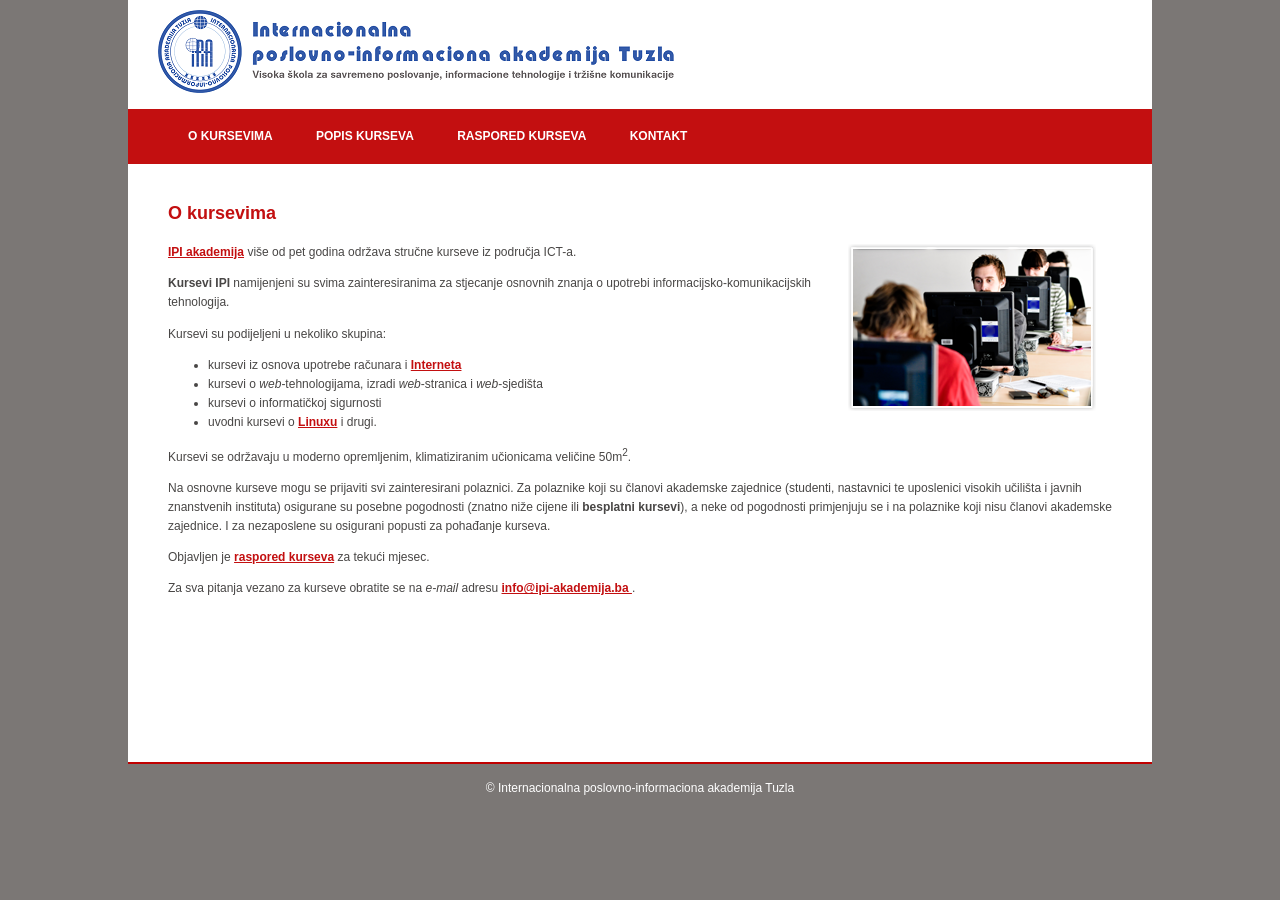
==== index.html @ 8366c44e "Initial commit: Contact form implementation" ====
<!DOCTYPE html>
<html>
    <head>
        <meta charset="utf-8">
        <title>Kursevi IPI</title>
		<link rel="stylesheet" href="css/izgled.css" type="text/css" />
        <link rel="icon" href="favicon.ico" />
    </head>
    <body>
		<header>
			<a href="index.html">
				<img src="slike/logo-ipi.png" alt="Kursevi IPI">
			</a>
			<nav>
				<ul>
					<li><a href="index.html">O kursevima</a></li>
					<li><a href="popis.html">Popis kurseva</a></li>
					<li><a href="raspored.html">Raspored kurseva</a></li>
					<li><a href="StudentFunZone.htmlStudent Fun Zone</a></li>
					<li><a href="kontakt.html">Kontakt</a></li>
				</ul>
			</nav>
		</header>
		<article>
			<h2>O kursevima</h2>
			<img src="slike/tecajevi1.png" alt="Kursevi IPI">
			<p><a href="http://ipi-akademija.ba/" target="_blank">IPI akademija</a> više od pet godina održava stručne kurseve iz područja ICT-a.</p>
			<p><strong>Kursevi IPI</strong> namijenjeni su svima zainteresiranima za stjecanje osnovnih znanja o upotrebi informacijsko-komunikacijskih tehnologija.</p>
			<p>
				Kursevi su podijeljeni u nekoliko skupina:
				<ul>
					<li>kursevi iz osnova upotrebe računara i <a href="http://hr.wikipedia.org/wiki/Internet" target="_blank">Interneta</a></li>
					<li>kursevi o <em>web</em>-tehnologijama, izradi <em>web</em>-stranica i <em>web</em>-sjedišta</li>
					<li>kursevi o informatičkoj sigurnosti</li>
					<li>uvodni kursevi o <a href="http://www.linux.com" target="_blank">Linuxu</a> i drugi.</li>
				</ul>
			</p>
			<p>Kursevi se održavaju u moderno opremljenim, klimatiziranim učionicama veličine 50m<sup>2</sup>.</p>
			<p>Na osnovne kurseve mogu se prijaviti svi zainteresirani polaznici. Za polaznike koji su članovi akademske zajednice (studenti, nastavnici te uposlenici visokih učilišta i javnih znanstvenih instituta) osigurane su posebne pogodnosti (znatno niže cijene ili <strong>besplatni kursevi</strong>), a neke od pogodnosti primjenjuju se i na polaznike koji nisu članovi akademske zajednice. I za nezaposlene su osigurani popusti za pohađanje kurseva.</p>
			<p>Objavljen je <a href="raspored.html">raspored kurseva</a> za tekući mjesec.</p>
			<p>Za sva pitanja vezano za kurseve obratite se na <em>e-mail</em> adresu <a href="mailto:info@ ipi-akademija.ba ">info@ipi-akademija.ba </a>.</p>
			
			
        </article>
        <footer>&copy; Internacionalna poslovno-informaciona akademija Tuzla</footer>
    </body>
</html>
---- css/izgled.css ----
html
{
    
    background: #7b7775;
}

body
{
    font-size:12px;
    font-family: Verdana, Arial, sans-serif;
    color:#484645;
    margin:0;
    line-height:1.6;
}

header img
{
    margin: 10px 0 10px 30px;
}

header, article
{
    width:80%;
    margin: 0px auto;
    background-color: white;
}

nav
{
    background-color: #c30f10;
    padding: 8px 0;
}

nav a, nav a:hover, nav a:visited, nav a:active

{
    color:white;
    padding:10px 20px;
    display:inline-block;
    text-transform:uppercase;
}

nav a
{
    
    text-decoration: none;
}

nav a:hover
{
    
    text-decoration: underline;
}

nav ul
{
    list-style: none;
    margin:0;
}

nav ul li
{
    
    display:inline-block;
}

a, a:hover, a:visited, a:active
{
    color: #c30f10;
    font-weight:bold;
}

h2, h3
{
    color: #c30f10;
}

article
{
    padding :20px 40px;
    box-sizing: border-box;
    
    border-bottom: 2px solid #c00000;
    min-height:600px;
}

article img
{
    float:right;
    margin-right:15px;
    margin-bottom:15px;
}

footer
{
    padding-top: 15px;
    min-height: 30px;
    background: #7b7775;
    color:white;
    text-align:center;
}

table
{
    border-collapse: collapse;
}

td, th
{
    font-size:12px;
    border: solid 1px #6d6c6c;
    padding:5px 3px;
}

th
{
    color:#6d6c6c;
    background-color: #f7dcdc;
    height:30px;
}

td:nth-child(4)
{
    text-align: right;
    padding-right: 5px;
}

tr:nth-child(odd)
{
    background-color: #e8e8e8;
}

iframe
{
    margin-top:20px;
}

fieldset
{
    width:50%;
    margin-bottom:15px;
    background-color:#f0f0f0;
}

fieldset legend
{
    color: #c30f10;
    font-weight:bold;
}

label
{
    display:inline-block;
    width:30%;
}

input[type=radio] + label, input[type=checkbox] + label
{
    width:auto;
}

select, input[type=text], input[type=email], textarea
{
    box-sizing: border-box;
    width:60%;
    margin-bottom: 5px;
}

input[type=checkbox]
{
    margin-left:30%;
}

button
{
    background-color: #c30f10;
    color:white;
    font-weight:bold;
    border:none;
    padding:10px 30px;
    border-radius:5px;
    
}

/* Contact form styles (scoped to #contactForm) */
#contactForm {
    max-width: 720px;
    margin: 2rem auto 0;
    padding: 24px;
    background: #ffffff;
    border-radius: 8px;
    box-shadow: 0 6px 18px rgba(0,0,0,0.06);
    clear: both; /* ensure it appears below floated image */
}

#contactForm .form-row {
    margin-bottom: 14px;
    display: flex;
    flex-direction: column;
}

#contactForm label {
    display: block;
    margin-bottom: 6px;
    font-weight: 600;
    color: #333333;
    width: auto; /* override global label width */
}

#contactForm input[type="text"],
#contactForm input[type="email"],
#contactForm input[type="tel"],
#contactForm textarea {
    box-sizing: border-box;
    width: 100%;
    padding: 10px 12px;
    border: 1px solid #e3e3e3;
    border-radius: 6px;
    background: #fbfbfb;
    font-size: 14px;
    color: #222;
}

#contactForm textarea {
    min-height: 110px;
    resize: vertical;
}

#contactForm input:focus,
#contactForm textarea:focus {
    outline: none;
    border-color: #c30f10;
    box-shadow: 0 0 0 4px rgba(195,15,16,0.06);
}

#contactForm .form-checkbox {
    display: flex;
    align-items: center;
    gap: 8px;
}

#contactForm .form-checkbox input[type="checkbox"] {
    margin-left: 0; /* keep checkbox aligned */
}

#contactForm .error {
    color: #b00000;
    font-size: 0.95em;
    margin-top: 6px;
}

#contactForm .success {
    color: #1a7a1a;
    font-weight: 600;
    margin-top: 8px;
}

#contactForm button {
    background-color: #c30f10;
    color: #fff;
    border: none;
    padding: 12px 26px;
    border-radius: 6px;
    font-weight: 700;
    cursor: pointer;
    box-shadow: 0 4px 10px rgba(0,0,0,0.08);
}

#contactForm button:hover {
    opacity: 0.97;
    transform: translateY(-1px);
    transition: all 0.12s ease;
}

@media (min-width: 900px) {
    /* optional two-column helper if needed */
    #contactForm .two-col {
        display: grid;
        grid-template-columns: 1fr 1fr;
        gap: 12px;
    }
    #contactForm .two-col .form-row { margin-bottom: 0; }
}
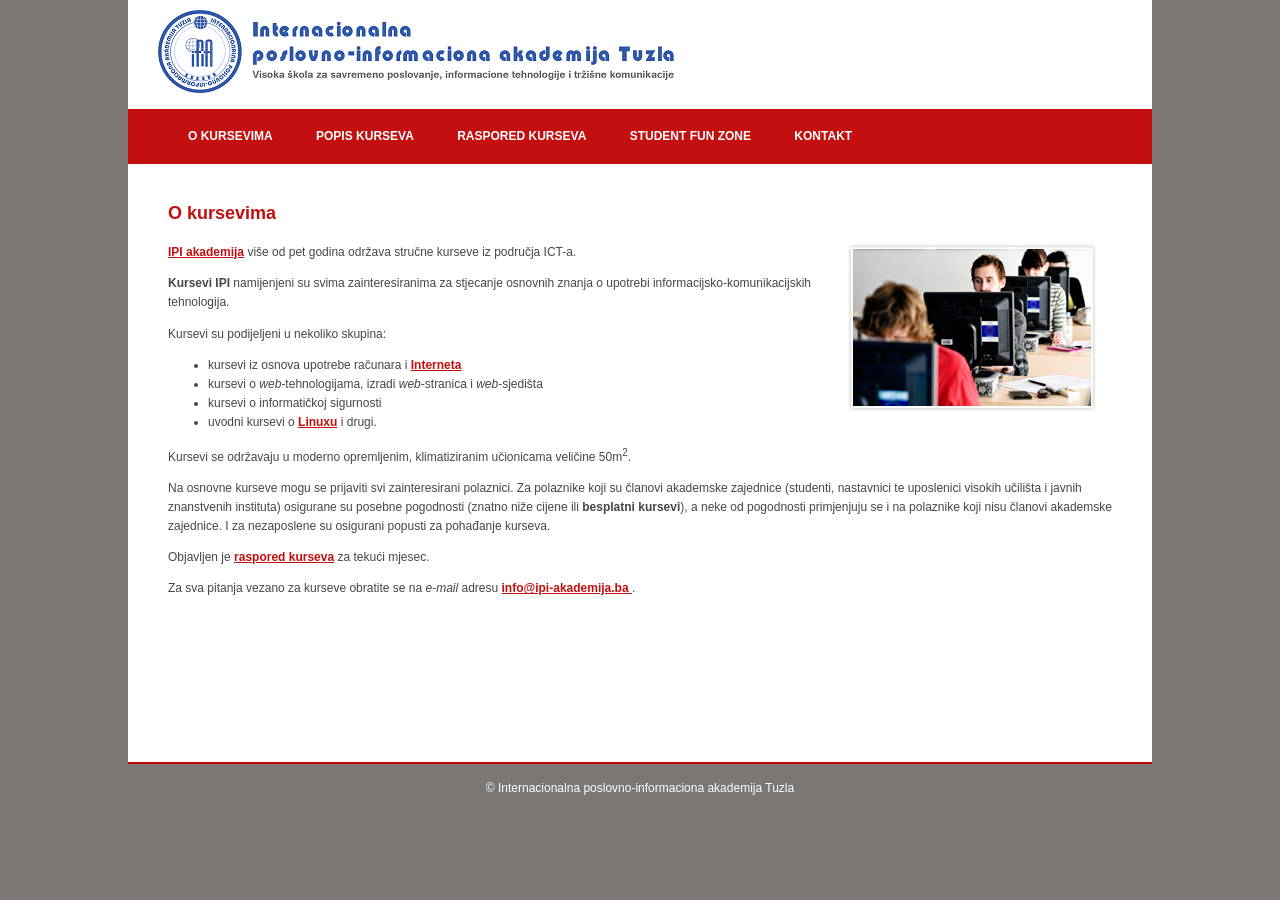
==== commit daf80645: "Finalna verzija VisionBoard-a" ====
--- a/index.html
+++ b/index.html
@@ -16,7 +16,7 @@
 					<li><a href="index.html">O kursevima</a></li>
 					<li><a href="popis.html">Popis kurseva</a></li>
 					<li><a href="raspored.html">Raspored kurseva</a></li>
-					<li><a href="StudentFunZone.htmlStudent Fun Zone</a></li>
+					<li><a href="StudentFunZone.html">Student Fun Zone</a></li>
 					<li><a href="kontakt.html">Kontakt</a></li>
 				</ul>
 			</nav>
